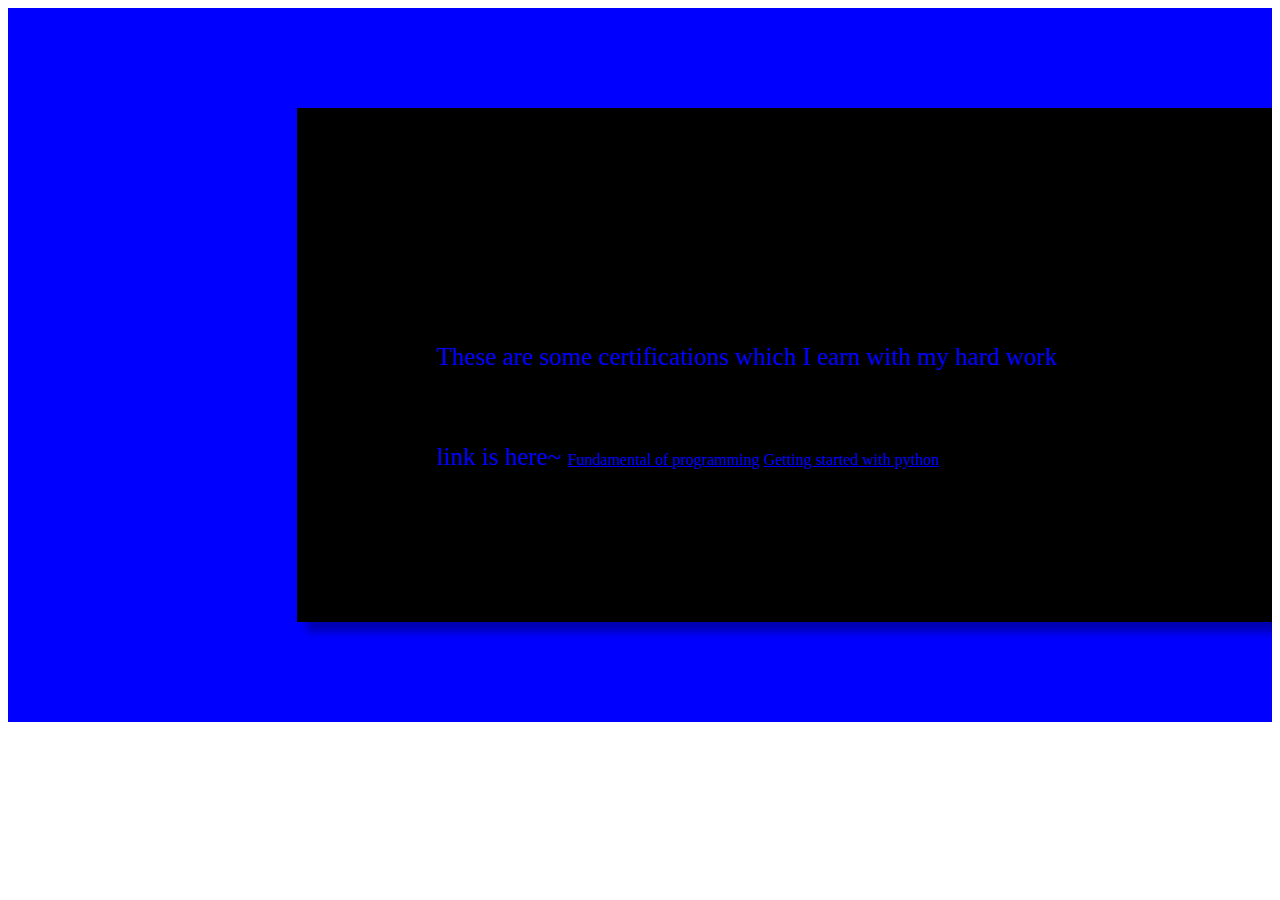
==== Certifications.html @ 2376ceda "Update Certifications.html" ====
<style>
.certifications{
background-color:blue;
background-size:55%;
overflow:hidden;
padding:100px 0;
}
.us{
width: 55%;
float: right;
background-color: black;
padding: 140px;
box-shadow: 10px 10px 8px rgba(0,0,0,0.3);
}
.us h1{
color:black;
margin-bottom:30px;
font-size: 30px;
font-weight: 900;
}
.text{
font-size: 25px;
color: blue;
line-height: 50px;
text-align: justify;
margin-bottom: 40px;
}
body{
color:blue;
}
 .set{
  color:blue;
 }
</style>

</head>
<tittle></tittle>
<body>

<div class="certifications">
<div class="us">
<h1> Certifications</h1>
<p1 class="text">
These are some certifications which I earn with my hard work <br></br>
link is here~ 
</p1>

 <a class="set" href="Coursera.pdf"> Fundamental of programming</a>

<a class="set" href="Coursera_python.pdf"> Getting started with python </a>


</body>
</html>
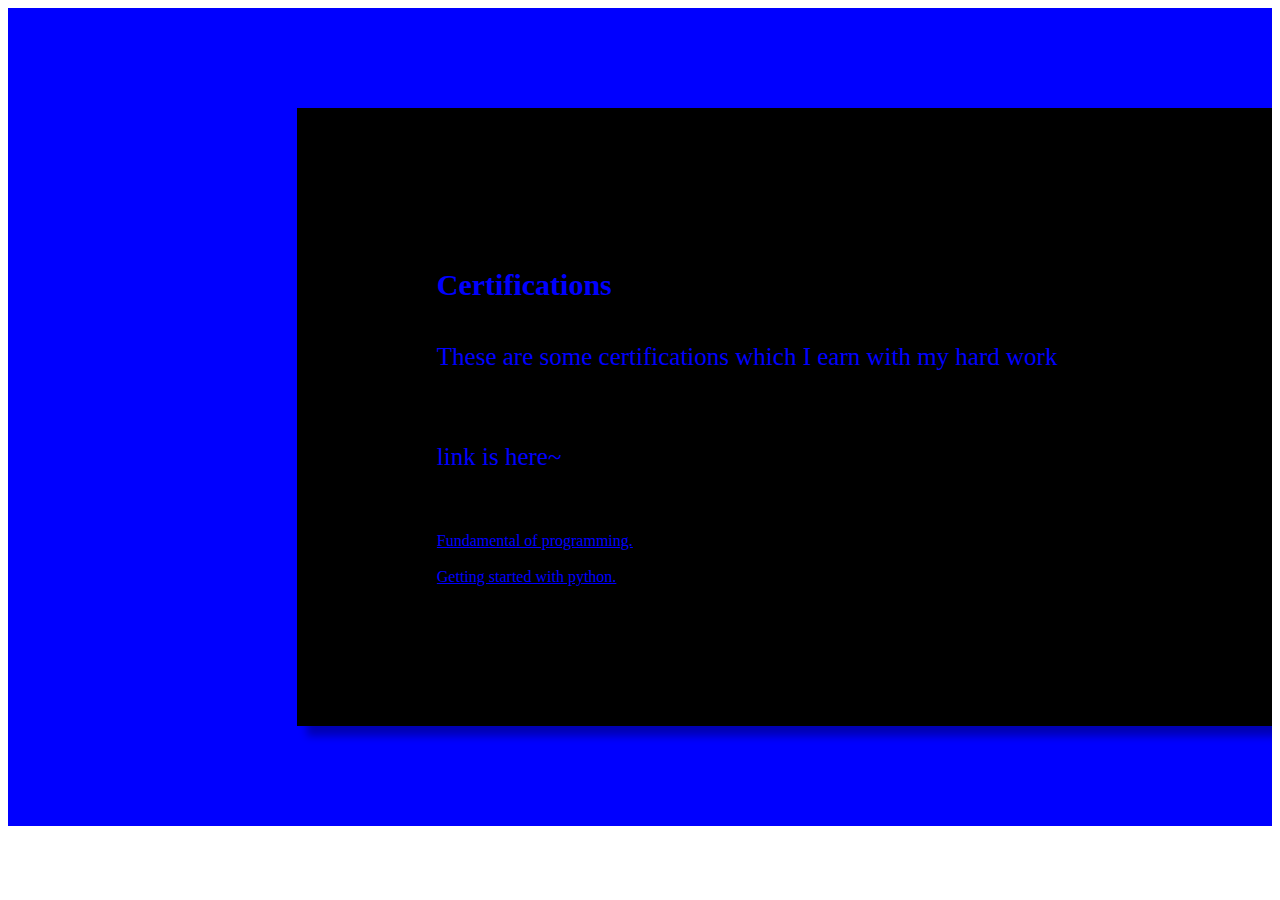
==== commit 18ed0027: "Update Certifications.html" ====
--- a/Certifications.html
+++ b/Certifications.html
@@ -13,7 +13,7 @@
 box-shadow: 10px 10px 8px rgba(0,0,0,0.3);
 }
 .us h1{
-color:black;
+color:blue;
 margin-bottom:30px;
 font-size: 30px;
 font-weight: 900;
@@ -25,10 +25,10 @@
 text-align: justify;
 margin-bottom: 40px;
 }
-body{
+body,h1{
 color:blue;
 }
- .set{
+ a{
   color:blue;
  }
 </style>
@@ -42,13 +42,12 @@
 <h1> Certifications</h1>
 <p1 class="text">
 These are some certifications which I earn with my hard work <br></br>
-link is here~ 
+ link is here~ <br></br>
 </p1>
 
- <a class="set" href="Coursera.pdf"> Fundamental of programming</a>
+ <a href="Coursera.pdf" target="_blank"> Fundamental of programming.</a><br></br>
+ 
 
-<a class="set" href="Coursera_python.pdf"> Getting started with python </a>
-
-
+ <a href="Coursera_python.pdf" target="_blank"> Getting started with python.</a>
 </body>
 </html>
